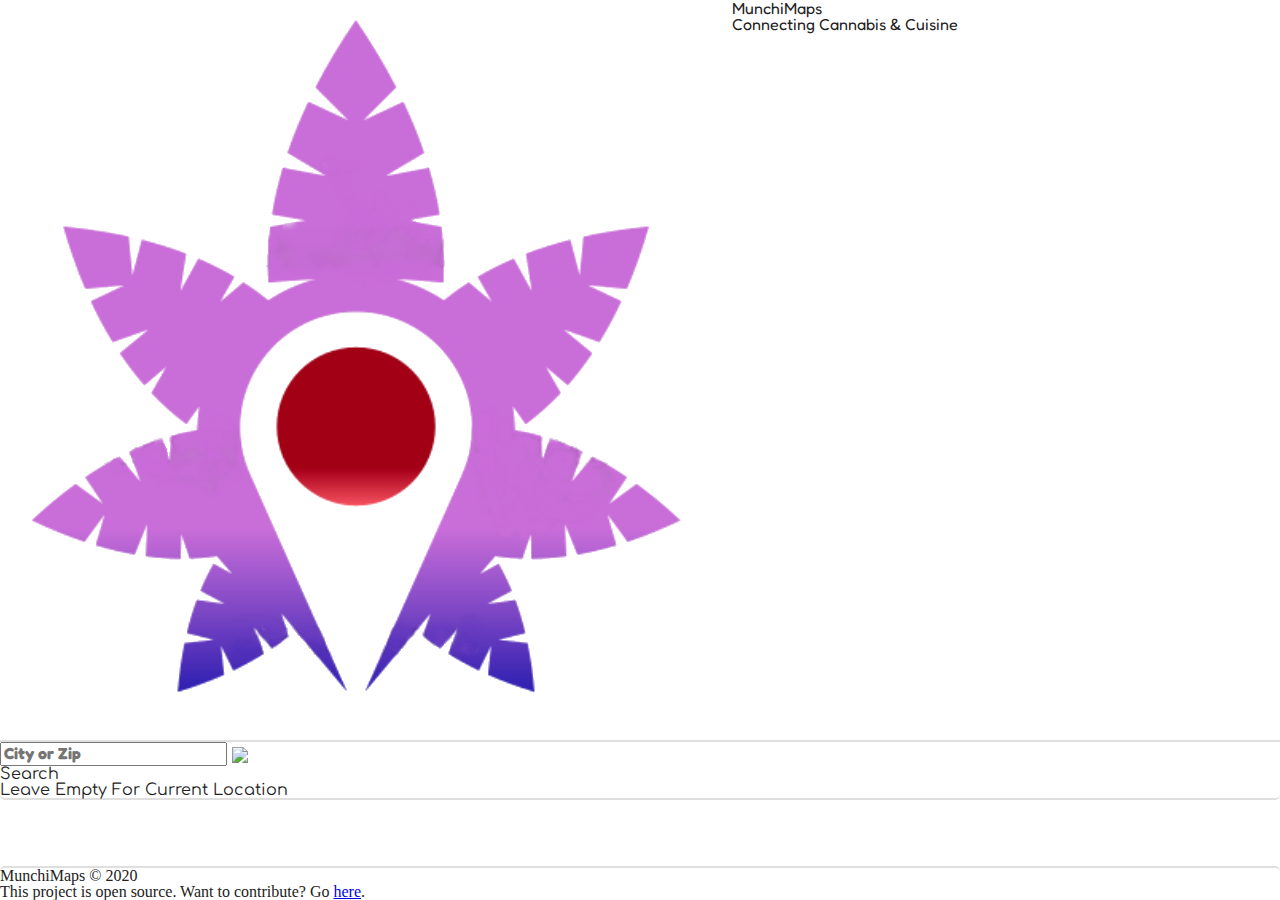
==== index.html @ 15c3909b "Reduced size of footer, added a link in footer for future contributors" ====
<!DOCTYPE html>
<html>

<head>
    <meta charset="utf-8">
    <meta name="viewport" content="width=device-width, initial-scale=1">
    <title>MunchiMaps</title>
    <link rel="stylesheet" href="assets/styles/reset.css">
    <link rel="stylesheet" href="https://cdn.jsdelivr.net/npm/bulma@0.8.0/css/bulma.min.css">
    <link href="https://fonts.googleapis.com/css?family=Comfortaa|Fredoka+One&display=swap" rel="stylesheet">
    <link rel="stylesheet" href="assets/styles/style.css">
    <script src="https://code.jquery.com/jquery-3.4.1.min.js"></script>
    <script src="https://cdnjs.cloudflare.com/ajax/libs/jquery/3.2.1/jquery.min.js"></script>
    <script src="script.js"></script>
    <script defer src="https://use.fontawesome.com/releases/v5.3.1/js/all.js"></script>
</head>

<body>
    <section class="hero is-small is-primary is-bold fredoka">
        <div class="hero-body">
            <div class="media">
                <span>
                    <figure class="image is-48x48">
                        <img src="assets/images/Icon.png" alt="">
                    </figure>
                </span>
                <div class="media-content">
                    <h1 class="title is-1" id="header">MunchiMaps</h1>
                    <p class="subtitle">Connecting Cannabis & Cuisine</p>
                </div>
            </div>
        </div>
    </section>

    <section class="box is-marginless comfortaa">
        <div class="field has-addons ">
            <div class="control has-icons-left">
                <input class="input is-fluid" type="text" placeholder="City or Zip">
                <span class="icon is-small is-left">
                    <img src="assets/images/GPS-PNG-HD.png"></img>
                    <!-- <img src="assets/images/Icon.png"></img> -->
                </span>
            </div>
            <div class="control">
                <a class="button is-primary">
                    Search
                </a>
            </div>
        </div>
        <p class="help text-is-centered">Leave Empty For Current Location</p>
    </section>

    <section class="section card-section" id="search-results">
        <div class="container">
        </div>
        <!-- <div class="box" id="map">
        </div> -->
    </section>

    <!-- <section class="section">
    </section> -->

    <footer class="footer is-paddingless">
        <div class="content has-text-centered">
            <p>
                MunchiMaps © 2020 <br>
                This project is open source. Want to contribute? Go <a href="https://github.com/tarthurf/MunchiMaps">here</a>.
            </p>
        </div>
    </footer>

</body>

<script async defer src="https://maps.googleapis.com/maps/api/js?key=AIzaSyCQn3tVrx8y7zQ6KM9bdu6FQ78D3BLMUCk"></script>

</html>
---- assets/styles/style.css ----
body {
  display: -webkit-box;
  display: -ms-flexbox;
  display: flex;
  min-height: 100vh;
  -webkit-box-orient: vertical;
  -webkit-box-direction: normal;
      -ms-flex-direction: column;
          flex-direction: column;
}

.hero {
  border-bottom: solid #dfdfdf 2px;
}

.media {
  display: -webkit-box;
  display: -ms-flexbox;
  display: flex;
  -webkit-box-pack: start;
      -ms-flex-pack: start;
          justify-content: flex-start;
}

.comfortaa {
  font-family: 'Comfortaa', cursive;
}

.fredoka {
  font-family: 'Fredoka One', cursive;
}

input {
  font-family: 'Comfortaa', cursive;
  font-weight: bold;
}

input::-webkit-input-placeholder {
  font-family: 'Fredoka One', cursive;
}

input:-ms-input-placeholder {
  font-family: 'Fredoka One', cursive;
}

input::-ms-input-placeholder {
  font-family: 'Fredoka One', cursive;
}

input::placeholder {
  font-family: 'Fredoka One', cursive;
}

.box {
  border-bottom: solid #dfdfdf 2px;
  border-radius: 0px 0px 5px 5px;
}

.card {
  margin: 12px;
}

.card-section {
  background-image: url(../images/marijuana-background-cropped.jpg);
  background-repeat: repeat;
  -webkit-box-flex: 1;
      -ms-flex: 1;
          flex: 1;
}

#map {
  height: 500px;
  width: 70%;
  max-height: 40vh;
  width: auto;
}

footer {
  border-top: solid #dfdfdf 2px;
  border-radius: 5px 5px 0px 0px;
}
/*# sourceMappingURL=style.css.map */
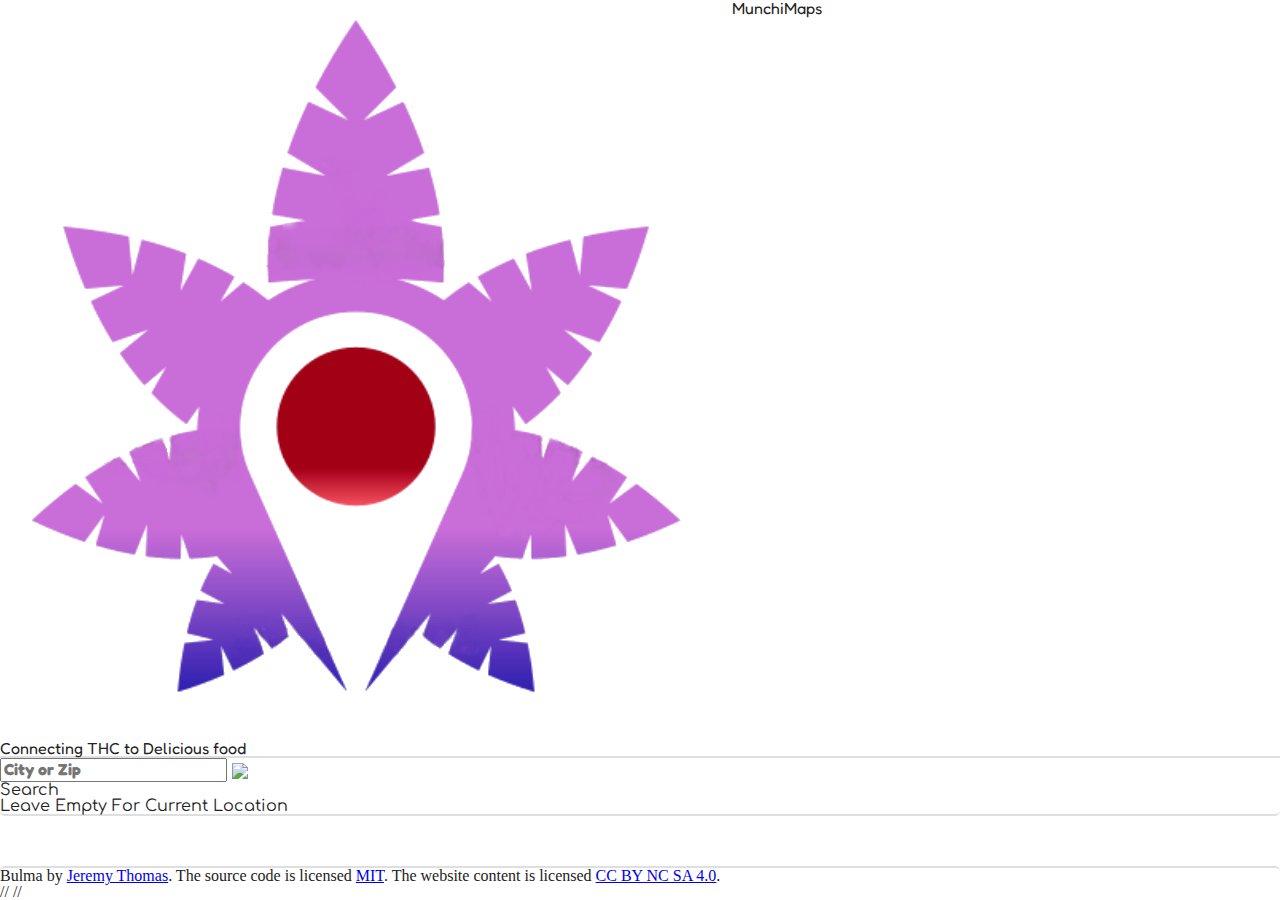
==== commit f49a354a: "Merge branch 'ajaxFunc' of https://github.com/tarthurf/MunchiMaps into ajaxFunc Adding yelp icon" ====
--- a/index.html
+++ b/index.html
@@ -11,7 +11,7 @@
     <link rel="stylesheet" href="assets/styles/style.css">
     <script src="https://code.jquery.com/jquery-3.4.1.min.js"></script>
     <script src="https://cdnjs.cloudflare.com/ajax/libs/jquery/3.2.1/jquery.min.js"></script>
-    <script src="script.js"></script>
+    <script src=script.js></script>
     <script defer src="https://use.fontawesome.com/releases/v5.3.1/js/all.js"></script>
 </head>
 
@@ -25,10 +25,10 @@
                     </figure>
                 </span>
                 <div class="media-content">
-                    <h1 class="title is-1" id="header">MunchiMaps</h1>
-                    <p class="subtitle">Connecting Cannabis & Cuisine</p>
+                    <h1 class="title is-1">MunchiMaps</h1>
                 </div>
             </div>
+            <p class="subtitle">Connecting THC to Delicious food</p>
         </div>
     </section>
 
@@ -50,6 +50,7 @@
         <p class="help text-is-centered">Leave Empty For Current Location</p>
     </section>
 
+
     <section class="section card-section" id="search-results">
         <div class="container">
         </div>
@@ -58,19 +59,396 @@
     </section>
 
     <!-- <section class="section">
-    </section> -->
-
-    <footer class="footer is-paddingless">
+   </section> -->
+
+    <footer class="footer">
         <div class="content has-text-centered">
             <p>
-                MunchiMaps © 2020 <br>
-                This project is open source. Want to contribute? Go <a href="https://github.com/tarthurf/MunchiMaps">here</a>.
+                <strong>Bulma</strong> by <a href="#">Jeremy Thomas</a>. The source code is licensed
+                <a href="#">MIT</a>. The website content
+                is licensed <a href="#">CC BY NC SA 4.0</a>.
             </p>
         </div>
     </footer>
 
 </body>
-
-<script async defer src="https://maps.googleapis.com/maps/api/js?key=AIzaSyCQn3tVrx8y7zQ6KM9bdu6FQ78D3BLMUCk"></script>
+<!-- This script id for the Yelp API call-->
+<script>
+    var dispArray = [];
+    var restArray = [];
+    let dispSelected;
+
+    function getDispensary(userLoc) {
+        // $(".section").empty();
+        var location = userLoc;
+        var settings = {
+            "url": "https://cors-anywhere.herokuapp.com/https://api.yelp.com/v3/businesses/search?&term=dispensary&location=" + location,
+            "method": "GET",
+            "timeout": 0,
+            "headers": {
+                "accept": "application/json",
+                "x-requested-with": "xmlhttprequest",
+                "Access-Control-Allow-Origin": "*",
+                "Authorization": "Bearer f8a8rHUaTF8-rGjw6Ap5l3RLMBlUolqUUy7wKupzJ1MDPlSWDctHN4Qh197KOHHmaUEHXNA_5wljb3aJAramwCFqZPoaq7gPHRpCE9a7FLrWpwY9eaw3Mr4vw-g1XnYx"
+            }
+        };
+
+        $.ajax(settings).done(function (response) {
+            for (let index = 0; index < 7; index++) {
+                dispArray[index] = response.businesses[index];
+            }
+            localStorage.setItem("dispArray", JSON.stringify(dispArray));
+            var item = JSON.parse(localStorage.getItem("dispArray"));
+            console.log(item);
+            for (index = 0; index < item.length; index++) {
+                makeCards(item[index], index);
+            }
+        });
+
+    }
+
+    function getRestaurants(dispLoc) {
+        var location = dispLoc;
+        var settings = {
+            "url": "https://cors-anywhere.herokuapp.com/https://api.yelp.com/v3/businesses/search?&term=food&location=" + location,
+            "method": "GET",
+            "timeout": 0,
+            "headers": {
+                "accept": "application/json",
+                "x-requested-with": "xmlhttprequest",
+                "Access-Control-Allow-Origin": "*",
+                "Authorization": "Bearer f8a8rHUaTF8-rGjw6Ap5l3RLMBlUolqUUy7wKupzJ1MDPlSWDctHN4Qh197KOHHmaUEHXNA_5wljb3aJAramwCFqZPoaq7gPHRpCE9a7FLrWpwY9eaw3Mr4vw-g1XnYx"
+            },
+        };
+
+        $.ajax(settings).done(function (response) {
+            for (let index = 0; index < 10; index++) {
+                restArray[index] = response.businesses[index];
+            }
+            localStorage.setItem("restArray", JSON.stringify(restArray));
+        }).done(function () {
+            $(".removeBox").remove();
+            let newBoxEl = ($("<div>").addClass("box removeBox"));
+            $(".card-section").append(newBoxEl);
+            let anchorEl = ($("<a>").addClass("map-anchor"));
+            newBoxEl.append(anchorEl)
+            let mapDiv = $("<div>").attr("id", "map");
+            newBoxEl.append(mapDiv);
+            anchorEl = document.querySelector(".map-anchor");
+            anchorEl.scrollIntoView({ behavior: "smooth" });
+
+            initMap();
+        });
+        console.log(restArray);
+    }
+    function makeCards(obj, index) {
+        var card = $("<div>", {
+            "class": "card-content",
+            "value": index
+        });
+        var media = $("<div>", { "class": "media" });
+        var col = $("<div>", { "class": "column" });
+        var imgHolder = $("<div>", { "class": "card-image" });
+        var fig = $("<figure>", { "class": "image is-2by1" });
+        var img = $("<img>", {
+            "class": "business-image",
+            "src": obj.image_url,
+            "alt": "Placeholder Image"
+        });
+        var content = $("<div>", { "class": "content comforataa" });
+        var busName = $("<div>", {
+            "id": "businessName",
+            "text": obj.name
+        });
+        var busAddy = $("<div>", {
+            "id": "address",
+            "text": obj.location.address1
+        });
+        var busNum = $("<div>", {
+            "id": "phoneNumber",
+            "text": obj.phone
+        });
+        var indivCard = $("<div>", {
+            "class": "card"
+        });
+
+        var rateImg = $("<img>", {
+            "class": "ratings",
+            "src": getRating(obj.rating),
+            "alt": "yelp star rating",
+        })
+
+        var yelpLogo = $("<img>", {
+            "class": "mandatory_logo",
+            "src": "assets/images/yelp-logo.png",
+            "alt": "yelp logo",
+            "style": "height: 60px",
+            "display": "inline"
+        })
+
+        var reviewNum = $("<div>", {
+            "class": "reviews",
+            "text": "Based on: " + obj.review_count + " reviews.",
+            "style": "color: gray"
+        })
+
+        var yelpPage = $("<a>", {
+            "href": obj.url,
+            "target": "_blank"
+        })
+
+
+        yelpPage.append(yelpLogo);
+        // "style": "margin-bottom: 12px"
+        content.append(busName, busAddy, busNum, rateImg, yelpPage, reviewNum);
+
+        fig.append(img);
+        imgHolder.append(fig);
+        media.append(content);
+        card.append(media);
+        col.append(card);
+        indivCard.append(imgHolder);
+        indivCard.append(col);
+
+
+        $(".card-section").find(".container").append(indivCard);
+
+    }
+
+    function getRating(number) {
+        if (number == 1) {
+            var one = "assets/images/regular_1.png";
+            return one;
+        }
+        else if (number == 1.5) {
+            var one_five = "assets/images/regular_1_half.png";
+            return one_five;
+        }
+        else if (number == 2) {
+            var two = "assets/images/regular_2.png";
+            return two;
+        }
+        else if (number == 2.5) {
+            var two_five = "assets/images/regular_2_half.png";
+            return two_five;
+        }
+        else if (number == 3) {
+            var three = "assets/images/regular_3.png";
+            return three;
+        }
+        else if (number == 3.5) {
+            var three_five = "assets/images/regular_3_half.png";
+            return three_five;
+        }
+        else if (number == 4) {
+            var four = "assets/images/regular_4.png";
+            return four;
+        }
+        else if (number == 4.5) {
+            var four_five = "assets/images/regular_4_half.png";
+            return four_five;
+        }
+        else if (number == 5) {
+            var five = "assets/images/regular_5.png";
+            return five;
+        }
+    }
+
+    $(".is-primary").on("click", function () {
+        // $(".card").empty();
+        getDispensary($(".input").val());
+    });
+
+    $(".input").bind('keydown', function (e) {
+        console.log("keydown!")
+        if (e.keyCode === 13) {
+            getDispensary($(".input").val());
+        }
+
+    });
+
+    
+
+    $(document).on("click", ".card", function () {
+        dispSelected = parseInt($(this).find(".card-content").attr("value"));
+        var location = $(this).find("#address").text();
+        getRestaurants(location);
+    });
+
+    // Google Maps Init Function
+    function initMap() {
+        let map;
+        let bounds = new google.maps.LatLngBounds();
+        let mapOptions = {
+            mapTypeId: "roadmap"
+        };
+
+        // Display a map on the page
+        map = new google.maps.Map(
+            document.getElementById("map"),
+            mapOptions
+        );
+        // Custom markers
+        let iconBase = "assets/images/";
+        let icons = {
+            dispensary: {
+                icon: iconBase + "marker-green.png"
+            },
+            restaurant: {
+                icon: iconBase + "marker-restaurant.png"
+            }
+        };
+
+        // Display multiple markers on a map
+        let infoWindow = new google.maps.InfoWindow(),
+            marker,
+            i;
+
+        // Loop through our array of markers & place each one on the map
+        for (let i = 0; i < 5; i++) {
+            let position = new google.maps.LatLng(
+                restArray[i].coordinates.latitude,
+                restArray[i].coordinates.longitude
+            );
+            bounds.extend(position);
+            marker = new google.maps.Marker({
+                position: position,
+                map: map,
+                title: restArray[i].name,
+                icon: icons["restaurant"].icon
+            });
+
+            // Info Window Content
+            let infoWindowContent =
+                "<div>" +
+                restArray[i].name +
+                "</div>" +
+                "<p>" +
+                restArray[i].location.address1 +
+                "</p>" +
+                "<p>" +
+                restArray[i].location.city +
+                ", " +
+                restArray[i].location.state +
+                "</p>" +
+                "<p>" +
+                "Price: " +
+                restArray[i].price +
+                "</p>" +
+                "<a target='_blank' href=" +
+                restArray[i].url +
+                ">Yelp Page</a> | " +
+                '<a target="_blank" href="https://www.google.com/maps/dir/?api=1&origin=' +
+                restArray[i].location.address1 +
+                "%2C+" +
+                restArray[i].location.city +
+                "%2C+" +
+                restArray[i].location.state +
+                "&destination=" +
+                dispArray[dispSelected].location.address1 +
+                "%2C+" +
+                dispArray[dispSelected].location.city +
+                "%2C+" +
+                dispArray[dispSelected].location.state +
+                '&travelmode=driving">Get Directions</a>';
+
+            // how to create direction url for google maps https://developers.google.com/maps/documentation/urls/guide#directions-action
+
+            // Allow each marker to have an info window
+            google.maps.event.addListener(
+                marker,
+                "click",
+                (function (marker, i) {
+                    return function () {
+                        infoWindow.setContent(infoWindowContent);
+                        infoWindow.open(map, marker);
+                    };
+                })(marker, i)
+            );
+
+            // Automatically center the map fitting all markers on the screen
+            map.fitBounds(bounds);
+        }
+
+        // Dispensary position
+        let disp_Position = new google.maps.LatLng(
+            dispArray[dispSelected].coordinates.latitude,
+            dispArray[dispSelected].coordinates.longitude
+        );
+        bounds.extend(disp_Position);
+
+        // Dispensary marker
+        disp_marker = new google.maps.Marker({
+            position: disp_Position,
+            map: map,
+            title: dispArray[dispSelected].name,
+            icon: icons["dispensary"].icon
+        });
+
+        // Dispensary Info Window Content
+        let disp_InfoWindowContent =
+            "<div>" +
+            dispArray[dispSelected].name +
+            "</div>" +
+            "<p>" +
+            dispArray[dispSelected].location.address1 +
+            "</p>" +
+            "<p>" +
+            dispArray[dispSelected].location.city +
+            ", " +
+            dispArray[dispSelected].location.state +
+            "</p>" +
+            "<a target='_blank' href=" +
+            dispArray[dispSelected].url +
+            ">Yelp Page</a>" +
+            '<a target="_blank" href="https://www.google.com/maps/search/?api=1&query=' +
+            dispArray[dispSelected].location.address1 +
+            "%2C+" +
+            dispArray[dispSelected].location.city +
+            "%2C+" +
+            dispArray[dispSelected].location.state +
+            "'>Google Maps</a>";
+
+        // Dispensary Info Window Event Listener
+        google.maps.event.addListener(
+            disp_marker,
+            "click",
+            (function (marker, i) {
+                return function () {
+                    infoWindow.setContent(disp_InfoWindowContent);
+                    infoWindow.open(map, disp_marker);
+                };
+            })(marker, i)
+        );
+
+        // Override our map zoom level once our fitBounds function runs (Make sure it only runs once). CAN POSSIBLE REMOVE
+        var boundsListener = google.maps.event.addListener(
+            map,
+            "bounds_changed",
+            function (event) {
+                // this.setZoom(14);
+                google.maps.event.removeListener(boundsListener);
+            }
+        );
+    }
+
+
+
+
+    //Need Ajax request to return list of 5 weed dispensaries nearby
+    //store the 5 dispensaries as objects in an array 
+    //Object needs to Business name, location, photo, rating, price, small description
+    //Once a business is picked, use that location to bring up 5 restaurants by that location 
+    //Object needs to Business name, location, photo, rating, price, small description
+
+</script>
+// <!-- This script is for the Yelp API call -->
+
+<script async defer
+        src="https://maps.googleapis.com/maps/api/js?key=AIzaSyCQn3tVrx8y7zQ6KM9bdu6FQ78D3BLMUCk"></script>
+
+
+// <!-- linking scripts -->
+
 
 </html>--- a/assets/styles/style.css
+++ b/assets/styles/style.css
@@ -56,8 +56,15 @@
   border-radius: 0px 0px 5px 5px;
 }
 
+.box .map {
+  -ms-flex-preferred-size: auto;
+      flex-basis: auto;
+}
+
 .card {
   margin: 12px;
+  -webkit-box-shadow: 4px 4px 3px 1px #75757594;
+          box-shadow: 4px 4px 3px 1px #75757594;
 }
 
 .card-section {
@@ -69,10 +76,9 @@
 }
 
 #map {
-  height: 500px;
-  width: 70%;
+  height: 40vh;
+  width: 80vw;
   max-height: 40vh;
-  width: auto;
 }
 
 footer {
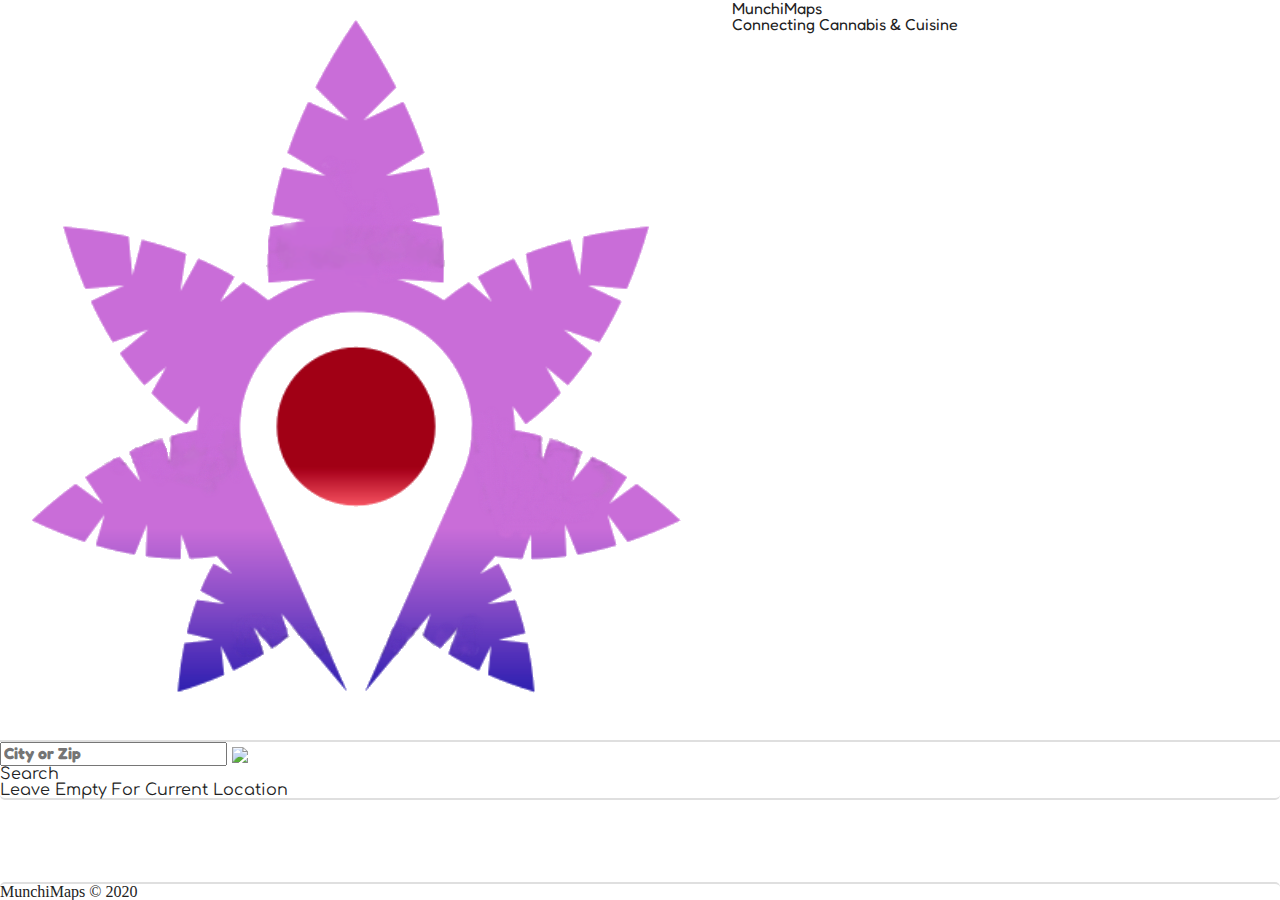
==== commit 87935413: "trying to fix changes" ====
--- a/index.html
+++ b/index.html
@@ -11,7 +11,7 @@
     <link rel="stylesheet" href="assets/styles/style.css">
     <script src="https://code.jquery.com/jquery-3.4.1.min.js"></script>
     <script src="https://cdnjs.cloudflare.com/ajax/libs/jquery/3.2.1/jquery.min.js"></script>
-    <script src=script.js></script>
+    <script src="script.js"></script>
     <script defer src="https://use.fontawesome.com/releases/v5.3.1/js/all.js"></script>
 </head>
 
@@ -25,10 +25,10 @@
                     </figure>
                 </span>
                 <div class="media-content">
-                    <h1 class="title is-1">MunchiMaps</h1>
+                    <h1 class="title is-1" id="header">MunchiMaps</h1>
+                    <p class="subtitle">Connecting Cannabis & Cuisine</p>
                 </div>
             </div>
-            <p class="subtitle">Connecting THC to Delicious food</p>
         </div>
     </section>
 
@@ -50,7 +50,6 @@
         <p class="help text-is-centered">Leave Empty For Current Location</p>
     </section>
 
-
     <section class="section card-section" id="search-results">
         <div class="container">
         </div>
@@ -59,14 +58,12 @@
     </section>
 
     <!-- <section class="section">
-   </section> -->
+    </section> -->
 
     <footer class="footer">
         <div class="content has-text-centered">
             <p>
-                <strong>Bulma</strong> by <a href="#">Jeremy Thomas</a>. The source code is licensed
-                <a href="#">MIT</a>. The website content
-                is licensed <a href="#">CC BY NC SA 4.0</a>.
+                MunchiMaps © 2020
             </p>
         </div>
     </footer>
@@ -180,7 +177,7 @@
 
         var yelpLogo = $("<img>", {
             "class": "mandatory_logo",
-            "src": "assets/images/yelp-logo.png",
+            "src": "assets/images/yelp-icon.png",
             "alt": "yelp logo",
             "style": "height: 60px",
             "display": "inline"
@@ -442,13 +439,14 @@
     //Object needs to Business name, location, photo, rating, price, small description
 
 </script>
-// <!-- This script is for the Yelp API call -->
+ <!-- This script is for the Yelp API call -->
 
 <script async defer
         src="https://maps.googleapis.com/maps/api/js?key=AIzaSyCQn3tVrx8y7zQ6KM9bdu6FQ78D3BLMUCk"></script>
 
 
-// <!-- linking scripts -->
-
+<!-- linking scripts -->
+
+<script async defer src="https://maps.googleapis.com/maps/api/js?key=AIzaSyCQn3tVrx8y7zQ6KM9bdu6FQ78D3BLMUCk"></script>
 
 </html>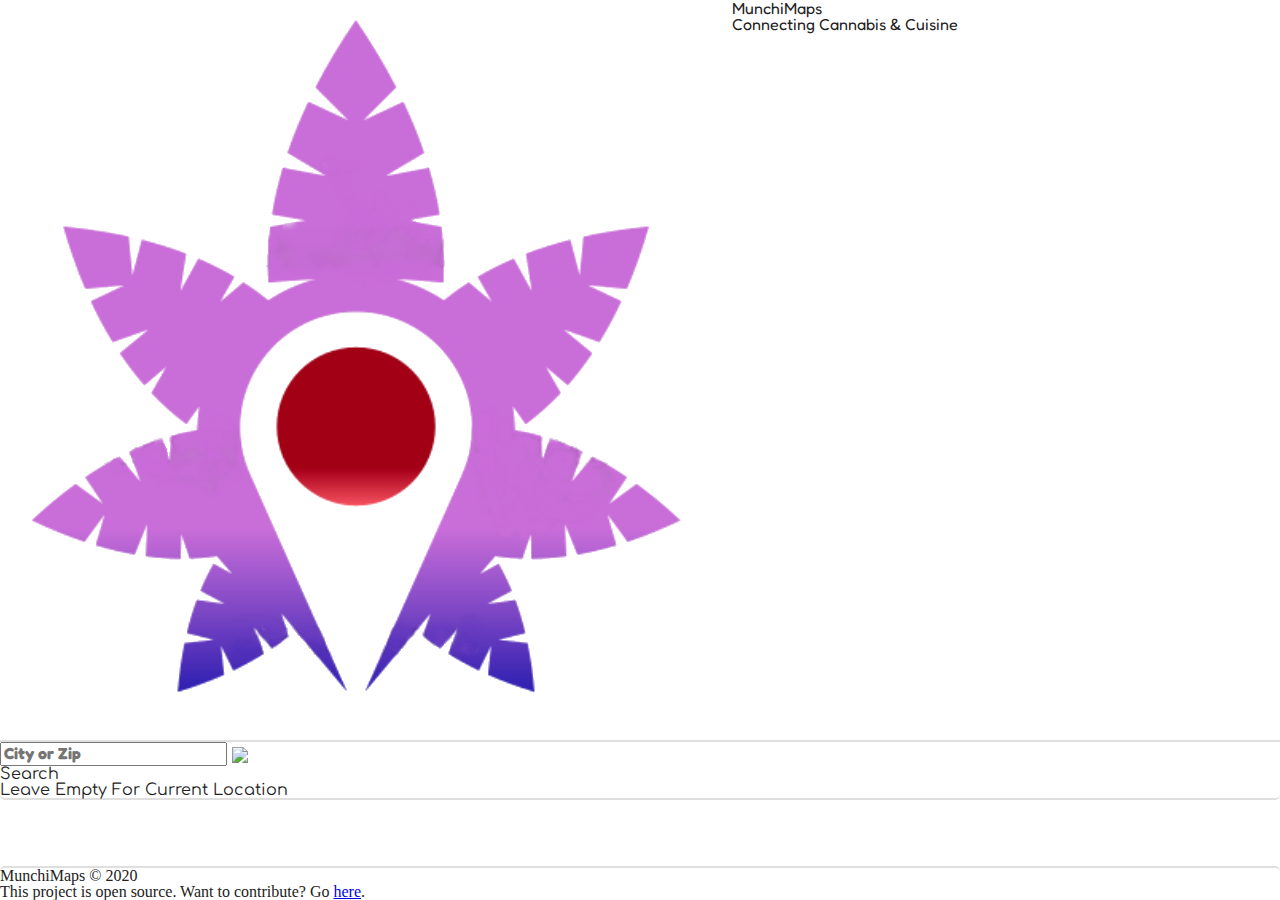
==== commit 7deff537: "Merge pull request #19 from tarthurf/style-adj" ====
--- a/index.html
+++ b/index.html
@@ -38,7 +38,6 @@
                 <input class="input is-fluid" type="text" placeholder="City or Zip">
                 <span class="icon is-small is-left">
                     <img src="assets/images/GPS-PNG-HD.png"></img>
-                    <!-- <img src="assets/images/Icon.png"></img> -->
                 </span>
             </div>
             <div class="control">
@@ -53,17 +52,13 @@
     <section class="section card-section" id="search-results">
         <div class="container">
         </div>
-        <!-- <div class="box" id="map">
-        </div> -->
     </section>
 
-    <!-- <section class="section">
-    </section> -->
-
-    <footer class="footer">
+    <footer class="footer is-paddingless">
         <div class="content has-text-centered">
             <p>
-                MunchiMaps © 2020
+                MunchiMaps © 2020 <br>
+                This project is open source. Want to contribute? Go <a href="https://github.com/tarthurf/MunchiMaps">here</a>.
             </p>
         </div>
     </footer>
@@ -75,6 +70,7 @@
     var restArray = [];
     let dispSelected;
 
+    //AJAX request to Yelp API for dispensaries nearby
     function getDispensary(userLoc) {
         // $(".section").empty();
         var location = userLoc;
@@ -87,16 +83,20 @@
                 "x-requested-with": "xmlhttprequest",
                 "Access-Control-Allow-Origin": "*",
                 "Authorization": "Bearer f8a8rHUaTF8-rGjw6Ap5l3RLMBlUolqUUy7wKupzJ1MDPlSWDctHN4Qh197KOHHmaUEHXNA_5wljb3aJAramwCFqZPoaq7gPHRpCE9a7FLrWpwY9eaw3Mr4vw-g1XnYx"
-            }
+            },
         };
 
+        //fills dispArray with the nearest 7 objects to the location passed into the method
         $.ajax(settings).done(function (response) {
             for (let index = 0; index < 7; index++) {
                 dispArray[index] = response.businesses[index];
             }
+
+            //stores the array in local storage for later reference
             localStorage.setItem("dispArray", JSON.stringify(dispArray));
             var item = JSON.parse(localStorage.getItem("dispArray"));
-            console.log(item);
+            
+            //creates the appropriate dispensary cards based on the objects from the Yelp API
             for (index = 0; index < item.length; index++) {
                 makeCards(item[index], index);
             }
@@ -104,6 +104,7 @@
 
     }
 
+    //AJAX function to get food locations based on the location of the chosen dispensary
     function getRestaurants(dispLoc) {
         var location = dispLoc;
         var settings = {
@@ -118,6 +119,7 @@
             },
         };
 
+        //sets the objects from the yelp api into the restArray which is locally stored after being filled
         $.ajax(settings).done(function (response) {
             for (let index = 0; index < 10; index++) {
                 restArray[index] = response.businesses[index];
@@ -138,67 +140,82 @@
         });
         console.log(restArray);
     }
+
+    //makes the dispensary cards from the Yelp API objects that are locally stored and placed in dispArray
     function makeCards(obj, index) {
         var card = $("<div>", {
             "class": "card-content",
             "value": index
         });
+
+        //adds and creates appropriate classes for the card divs and containers
         var media = $("<div>", { "class": "media" });
         var col = $("<div>", { "class": "column" });
         var imgHolder = $("<div>", { "class": "card-image" });
         var fig = $("<figure>", { "class": "image is-2by1" });
+        var indivCard = $("<div>", {"class": "card"});
+        var content = $("<div>", { "class": "content comforataa" });
+       
+        //company image
         var img = $("<img>", {
             "class": "business-image",
             "src": obj.image_url,
             "alt": "Placeholder Image"
         });
-        var content = $("<div>", { "class": "content comforataa" });
+        
+        //company business name
         var busName = $("<div>", {
             "id": "businessName",
             "text": obj.name
         });
+
+        //company address which is used to find restaurants nearby
         var busAddy = $("<div>", {
             "id": "address",
             "text": obj.location.address1
         });
+
+        //company phone number
         var busNum = $("<div>", {
             "id": "phoneNumber",
             "text": obj.phone
         });
-        var indivCard = $("<div>", {
-            "class": "card"
-        });
-
+        
+
+        //Yelp Star Rating Requirement
         var rateImg = $("<img>", {
             "class": "ratings",
             "src": getRating(obj.rating),
             "alt": "yelp star rating",
         })
 
+        //adds the required yelp logo
         var yelpLogo = $("<img>", {
             "class": "mandatory_logo",
-            "src": "assets/images/yelp-icon.png",
+            "src": "assets/images/yelp-logo.png",
             "alt": "yelp logo",
             "style": "height: 60px",
             "display": "inline"
         })
 
+        // Yelp requirement of total review counts
         var reviewNum = $("<div>", {
             "class": "reviews",
             "text": "Based on: " + obj.review_count + " reviews.",
             "style": "color: gray"
         })
 
+        //Anchors the yelp logo to the called companys yelp page which opens in another tab
         var yelpPage = $("<a>", {
             "href": obj.url,
             "target": "_blank"
         })
 
-
+        //appending the necessary business information to the main contents portion of the card
         yelpPage.append(yelpLogo);
-        // "style": "margin-bottom: 12px"
         content.append(busName, busAddy, busNum, rateImg, yelpPage, reviewNum);
 
+        //finalizes the classes for the business card and appends it to the container
         fig.append(img);
         imgHolder.append(fig);
         media.append(content);
@@ -207,11 +224,11 @@
         indivCard.append(imgHolder);
         indivCard.append(col);
 
-
         $(".card-section").find(".container").append(indivCard);
 
     }
 
+    //takes in the business rating and returns the appropriate file path for the picture associated with the star number for that rating
     function getRating(number) {
         if (number == 1) {
             var one = "assets/images/regular_1.png";
@@ -251,21 +268,21 @@
         }
     }
 
+    //Handles the click of the search button when entering address for dispensaries
     $(".is-primary").on("click", function () {
         // $(".card").empty();
         getDispensary($(".input").val());
     });
 
+    //Handles the event that the user presses enter instead of hitting the search button
     $(".input").bind('keydown', function (e) {
         console.log("keydown!")
         if (e.keyCode === 13) {
             getDispensary($(".input").val());
         }
-
     });
 
-    
-
+    //Handles a card click and retrieves the business location from the card and calls the method to fill restArray
     $(document).on("click", ".card", function () {
         dispSelected = parseInt($(this).find(".card-content").attr("value"));
         var location = $(this).find("#address").text();
@@ -315,6 +332,7 @@
                 icon: icons["restaurant"].icon
             });
 
+            // TODO: rearrange yelp page array
             // Info Window Content
             let infoWindowContent =
                 "<div>" +
@@ -429,21 +447,13 @@
         );
     }
 
-
-
-
-    //Need Ajax request to return list of 5 weed dispensaries nearby
-    //store the 5 dispensaries as objects in an array 
-    //Object needs to Business name, location, photo, rating, price, small description
-    //Once a business is picked, use that location to bring up 5 restaurants by that location 
-    //Object needs to Business name, location, photo, rating, price, small description
-
 </script>
- <!-- This script is for the Yelp API call -->
-
-<script async defer
-        src="https://maps.googleapis.com/maps/api/js?key=AIzaSyCQn3tVrx8y7zQ6KM9bdu6FQ78D3BLMUCk"></script>
-
+<!-- This script is for the Yelp API call -->
+
+<script async defer src="https://maps.googleapis.com/maps/api/js?key=AIzaSyCQn3tVrx8y7zQ6KM9bdu6FQ78D3BLMUCk"></script>
+<script>
+
+</script>
 
 <!-- linking scripts -->
 
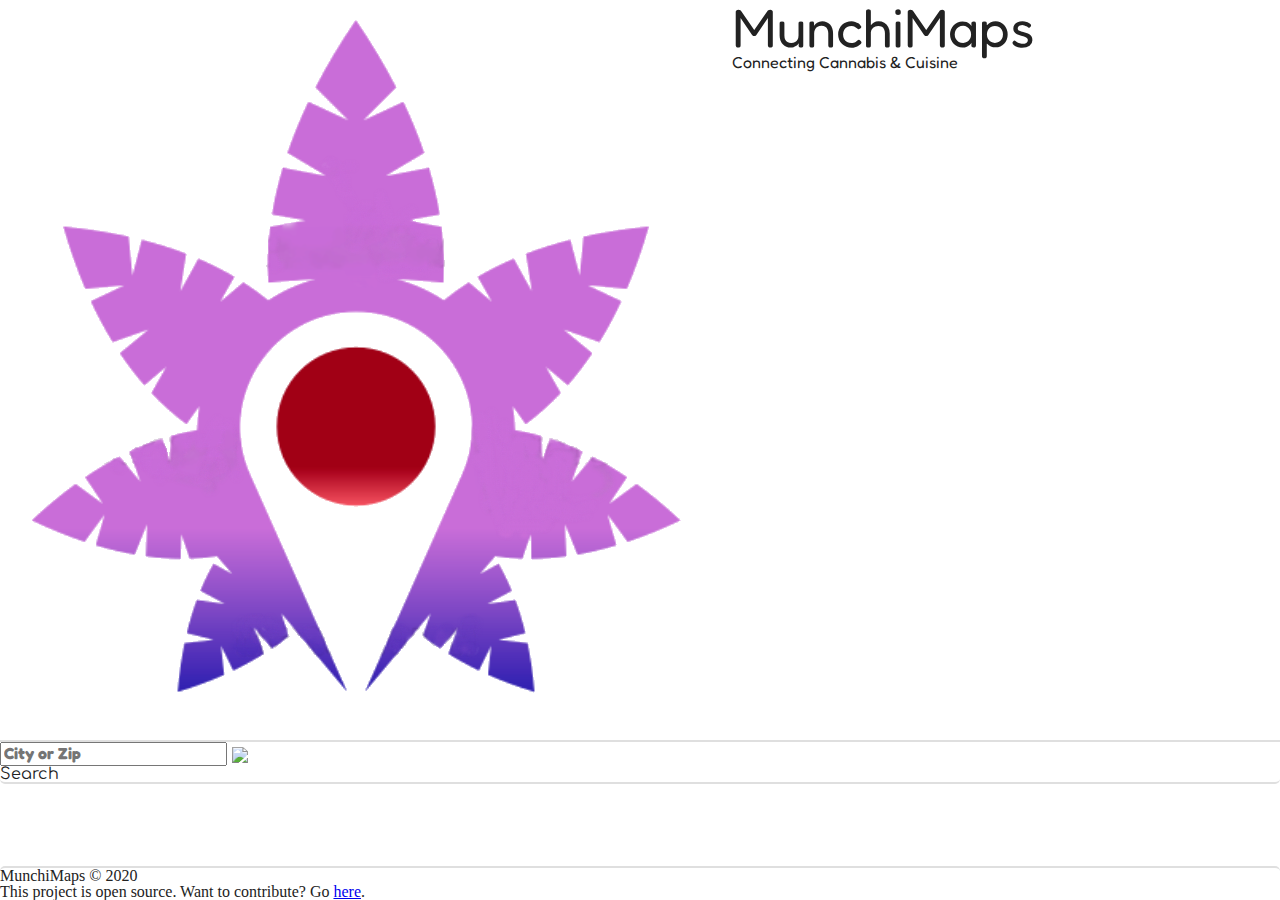
==== commit da7eb40f: "remove geolocaion text below search bar" ====
--- a/index.html
+++ b/index.html
@@ -46,7 +46,6 @@
                 </a>
             </div>
         </div>
-        <p class="help text-is-centered">Leave Empty For Current Location</p>
     </section>
 
     <section class="section card-section" id="search-results">
@@ -65,7 +64,7 @@
 
 </body>
 <!-- This script id for the Yelp API call-->
-<script>
+<!-- <script>
     var dispArray = [];
     var restArray = [];
     let dispSelected;
@@ -143,6 +142,7 @@
 
     //makes the dispensary cards from the Yelp API objects that are locally stored and placed in dispArray
     function makeCards(obj, index) {
+        var newCardNum = "card" + index;
         var card = $("<div>", {
             "class": "card-content",
             "value": index
@@ -153,7 +153,7 @@
         var col = $("<div>", { "class": "column" });
         var imgHolder = $("<div>", { "class": "card-image" });
         var fig = $("<figure>", { "class": "image is-2by1" });
-        var indivCard = $("<div>", {"class": "card"});
+        var indivCard = $("<div>", {"class": "card "  + newCardNum });
         var content = $("<div>", { "class": "content comforataa" });
        
         //company image
@@ -287,6 +287,14 @@
         dispSelected = parseInt($(this).find(".card-content").attr("value"));
         var location = $(this).find("#address").text();
         getRestaurants(location);
+        for(let i = 0; i < 5; i++){
+                let searchCard = ".card" + i;
+                {
+                    if ($(searchCard).find(".card-content").attr("value") !=  dispSelected){
+                        $(searchCard).css("display", "none");
+                    }
+                }
+         }
     });
 
     // Google Maps Init Function
@@ -447,16 +455,13 @@
         );
     }
 
-</script>
+</script> -->
 <!-- This script is for the Yelp API call -->
 
+<!-- <script async defer src="https://maps.googleapis.com/maps/api/js?key=AIzaSyCQn3tVrx8y7zQ6KM9bdu6FQ78D3BLMUCk"></script> -->
+
+<!-- linking scripts -->
+
 <script async defer src="https://maps.googleapis.com/maps/api/js?key=AIzaSyCQn3tVrx8y7zQ6KM9bdu6FQ78D3BLMUCk"></script>
-<script>
-
-</script>
-
-<!-- linking scripts -->
-
-<script async defer src="https://maps.googleapis.com/maps/api/js?key=AIzaSyCQn3tVrx8y7zQ6KM9bdu6FQ78D3BLMUCk"></script>
 
 </html>--- a/assets/styles/style.css
+++ b/assets/styles/style.css
@@ -77,12 +77,15 @@
 
 #map {
   height: 40vh;
-  width: 80vw;
-  max-height: 40vh;
+  max-height: 60vh;
 }
 
 footer {
   border-top: solid #dfdfdf 2px;
   border-radius: 5px 5px 0px 0px;
 }
+
+#header {
+  font-size: 6vh;
+}
 /*# sourceMappingURL=style.css.map */